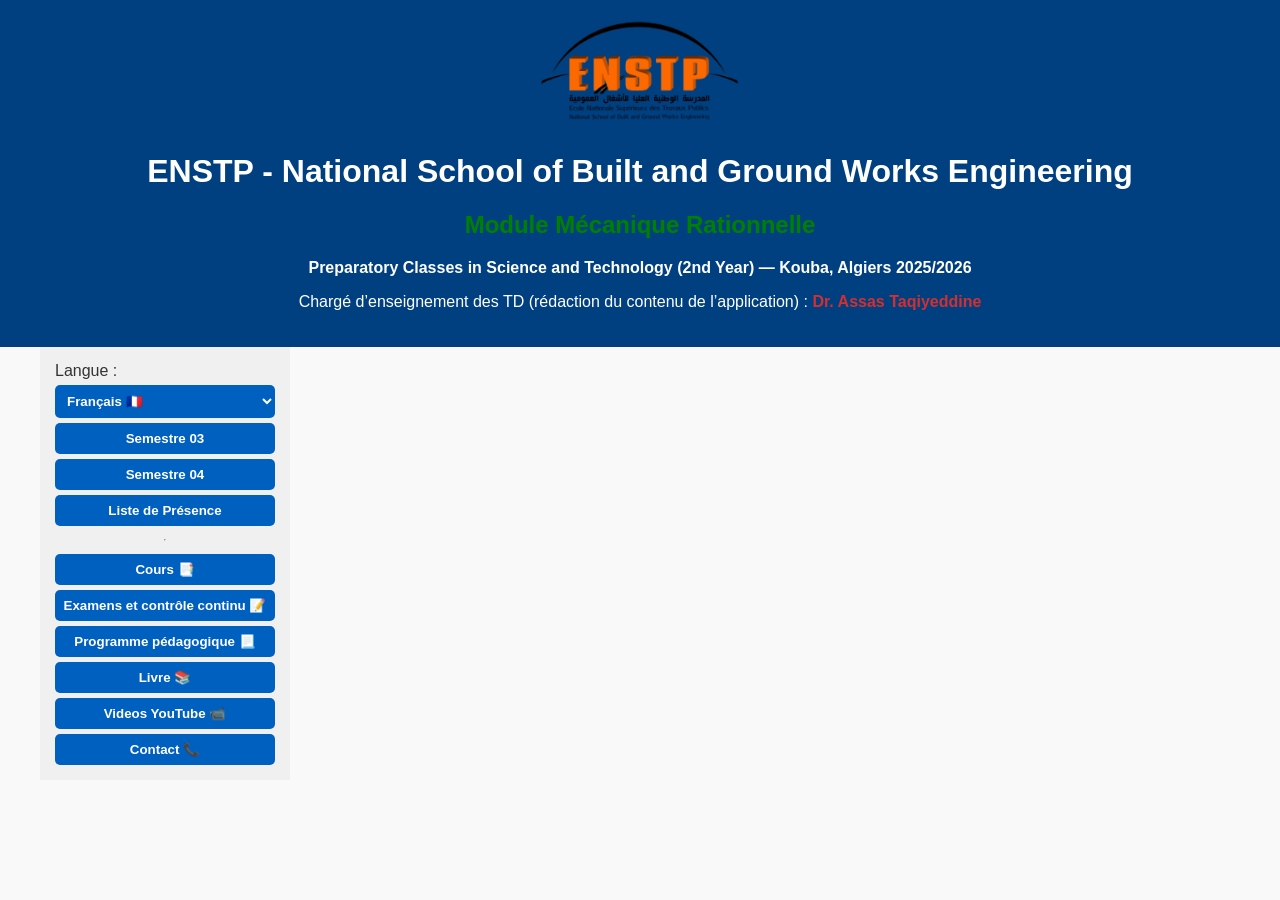
==== index.html @ 3556f3ef "ajouter fichier0445555555585858854588" ====
<!DOCTYPE html>
<html lang="fr">
<head>
<meta charset="UTF-8">
<meta name="viewport" content="width=device-width, initial-scale=1.0">
<title> Module Mécanique Rationnelle - ENSTP</title>
<link rel="stylesheet" href="style.css">
<link rel="icon" href="images/enstp_logo.png">
<link rel="stylesheet" href="https://cdnjs.cloudflare.com/ajax/libs/font-awesome/6.4.0/css/all.min.css">
</head>
<body>

<header>
  <img src="images/enstp_logo.png" class="logo" alt="ENSTP Logo">
  <h1>ENSTP - National School of Built and Ground Works Engineering</h1>
  <h2 style="color: green;">Module Mécanique Rationnelle</h2>

  <p><strong>Preparatory Classes in Science and Technology (2nd Year) — Kouba, Algiers 2025/2026</strong></p>

    Chargé d’enseignement des TD (rédaction du contenu de l’application) : 
    <span class="assas-name"><strong>Dr. Assas Taqiyeddine</strong></span>
  </p>
</header>

<div class="container">
  <aside class="sidebar">
    <label for="languageSelect">Langue :</label>
    <select id="languageSelect">
      <option value="fr">Français 🇫🇷</option>
      <option value="en">English 🇬🇧</option>
      <option value="ar">العربية 🇩🇿</option>
    </select>

    <button id="btnS03">Semestre 03</button>
    <button id="btnS04">Semestre 04</button>
    <button id="btnListe">Liste de Présence</button>

    <hr>

    <button id="btnCours">Cours 📑</button>
    <button id="btnExam">Examens et contrôle continu 📝</button>
    <button id="btnProgramme">Programme pédagogique 📃</button>
    <button id="btnLivre">Livre 📚</button>
    <button id="btnVideo">Videos YouTube 📹</button>
    <button id="btnContact">Contact 📞</button>
  </aside>

  <main class="content">
    <div id="tdContainer"></div>
    <div id="presenceContainer"></div>
  </main>
</div>

<script src="script.js"></script>
</body>
</html>
---- style.css ----
body { font-family: Arial; margin:0; padding:0; background:#f9f9f9; color:#333; }
header { background:#004080; color:white; text-align:center; padding:20px; }
header h2 {
    color: green;
}
header .logo { width:200px; margin-bottom:0px; }
.container { display:flex; max-width:1200px; margin:auto; }
.sidebar { width:220px; padding:15px; background:#f0f0f0; display:flex; flex-direction:column; gap:5px; }
.sidebar select, .sidebar button { padding:8px; border-radius:5px; border:none; cursor:pointer; background:#0060c0; color:white; font-weight:bold; }
.sidebar button:hover { background:#5f88b1; }
.content { flex:1; padding:15px; }
.assas-name { color: #d32f2f; font-weight: bold; }

/* TD Buttons */
.td-btn { background:#cce0ff; color:#004080; font-weight:bold; padding:10px; margin:5px; border-radius:8px; border:1px solid #004080; cursor:pointer; text-align:left; width:100%; }
.td-detail { background:#fff; border:1px solid #ddd; padding:10px; margin:5px 0; border-radius:5px; }
.td-detail a { color:#004080; text-decoration:none; font-weight:bold; }
.td-detail a:hover { text-decoration:underline; }

/* Table */
table { width:100%; border-collapse:collapse; margin-top:10px; }
th, td { border:1px solid #ddd; padding:8px; text-align:center; min-width:70px; }
th { background:#004080; color:white; position:sticky; top:0; }
.status-Present { background:#c8e6c9; color:#2e7d32; font-weight:bold; }
.status-Justified { background:#fff9c4; color:#f9a825; font-weight:bold; }
.status-Absent { background:#ffcdd2; color:#c62828; font-weight:bold; }
.status-Holiday { background:#e0e0e0; color:#616161; font-weight:bold; }
.warning { color:red; font-weight:bold; font-size:0.9em; display:block; text-align:left; }

/* Social icons */
.social-icons a { margin-right:10px; font-size:1.2em; color:#004080; }
.social-icons a:hover { color:#0080ff; }

/* Collapsible groups */
.collapsible { background:#0060c0; color:white; cursor:pointer; padding:10px; width:100%; border:none; text-align:left; outline:none; font-weight:bold; margin:5px 0; border-radius:5px; }
.collapsible:hover { background:#0080ff; }
.table-wrapper { display:none; margin-bottom:15px; }
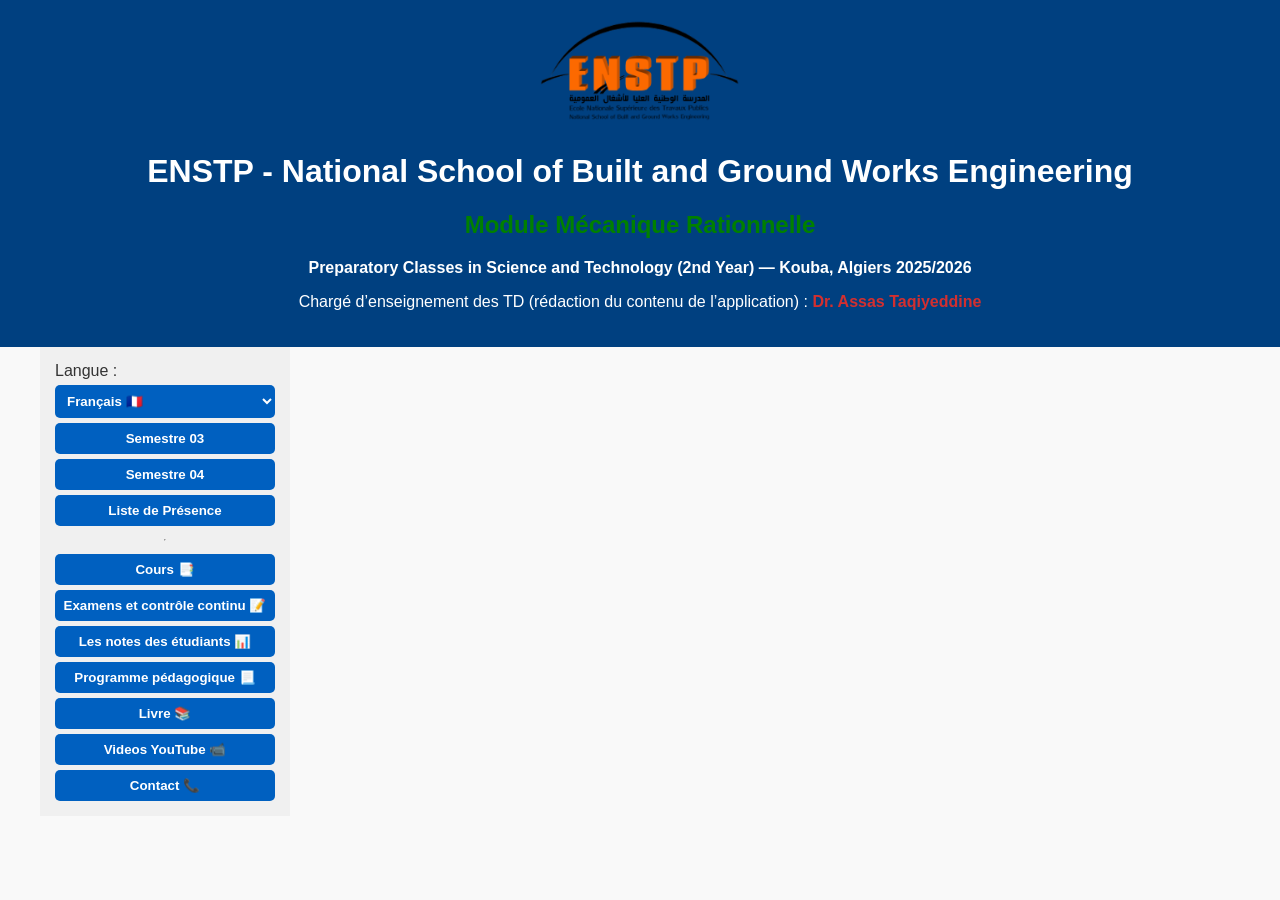
==== commit 7e1393ad: "ajouter fichier04455555555858588545856hdfhfdjhffffffffzzzzzzzثث" ====
--- a/index.html
+++ b/index.html
@@ -39,6 +39,7 @@
 
     <button id="btnCours">Cours 📑</button>
     <button id="btnExam">Examens et contrôle continu 📝</button>
+    <button id="btnNotes">Les notes des étudiants 📊</button>
     <button id="btnProgramme">Programme pédagogique 📃</button>
     <button id="btnLivre">Livre 📚</button>
     <button id="btnVideo">Videos YouTube 📹</button>
--- a/style.css
+++ b/style.css
@@ -26,6 +26,42 @@
 .status-Absent { background:#ffcdd2; color:#c62828; font-weight:bold; }
 .status-Holiday { background:#e0e0e0; color:#616161; font-weight:bold; }
 .warning { color:red; font-weight:bold; font-size:0.9em; display:block; text-align:left; }
+.exam-container {
+  display: flex;
+  gap: 20px;
+  flex-wrap: wrap;
+  margin-top: 15px;
+}
+
+.exam-box {
+  flex: 1 1 30%;
+  background: #ffffff;
+  border: 2px solid #004080;
+  border-radius: 10px;
+  padding: 15px;
+  text-align: center;
+  box-shadow: 0 4px 8px rgba(0,0,0,0.1);
+}
+
+.exam-box h3 {
+  color: #004080;
+  margin-bottom: 15px;
+}
+
+.exam-link {
+  display: block;
+  margin: 8px 0;
+  padding: 10px;
+  background: #0060c0;
+  color: white;
+  border-radius: 6px;
+  text-decoration: none;
+  font-weight: bold;
+}
+
+.exam-link:hover {
+  background: #0080ff;
+}
 
 /* Social icons */
 .social-icons a { margin-right:10px; font-size:1.2em; color:#004080; }
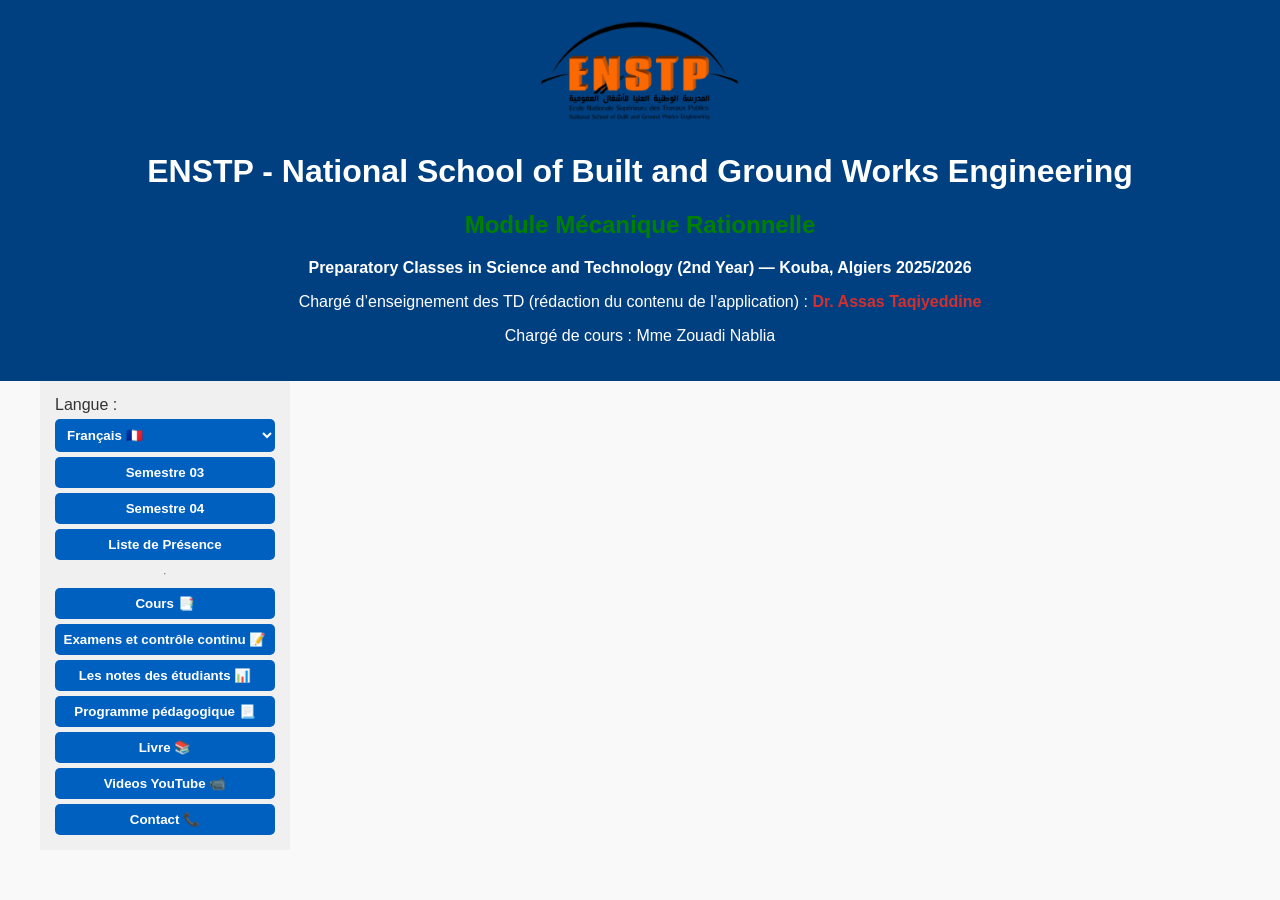
==== commit c074d159: "ajouter fichier04455555555858588545856hdfhfdjhffffffffeezzzzzzzzzzzzzzzzzzzz" ====
--- a/index.html
+++ b/index.html
@@ -20,6 +20,7 @@
     Chargé d’enseignement des TD (rédaction du contenu de l’application) : 
     <span class="assas-name"><strong>Dr. Assas Taqiyeddine</strong></span>
   </p>
+ <P>Chargé de cours : Mme Zouadi Nablia</P>  
 </header>
 
 <div class="container">
--- a/style.css
+++ b/style.css
@@ -62,6 +62,54 @@
 .exam-link:hover {
   background: #0080ff;
 }
+.group-box {
+  background: #1e293b;
+  color: white;
+  padding: 15px;
+  margin: 10px;
+  border-radius: 8px;
+  cursor: pointer;
+  text-align: center;
+  font-size: 18px;
+}
+.notes-info {
+  background: #f0f4f8;
+  padding: 15px;
+  border-left: 5px solid #004080;
+  margin-bottom: 15px;
+  font-size: 14px;
+  line-height: 1.5;
+}
+
+.notes-info ul {
+  margin: 5px 0 5px 20px;
+  padding: 0;
+}
+
+.notes-info em {
+  color: #d32f2f;
+}
+
+.group-box:hover {
+  background: #334155;
+}
+
+.notes-table {
+  width: 100%;
+  border-collapse: collapse;
+  margin-top: 20px;
+}
+
+.notes-table th, .notes-table td {
+  border: 1px solid #ccc;
+  padding: 8px;
+  text-align: center;
+}
+
+.notes-table th {
+  background: #0f172a;
+  color: white;
+}
 
 /* Social icons */
 .social-icons a { margin-right:10px; font-size:1.2em; color:#004080; }
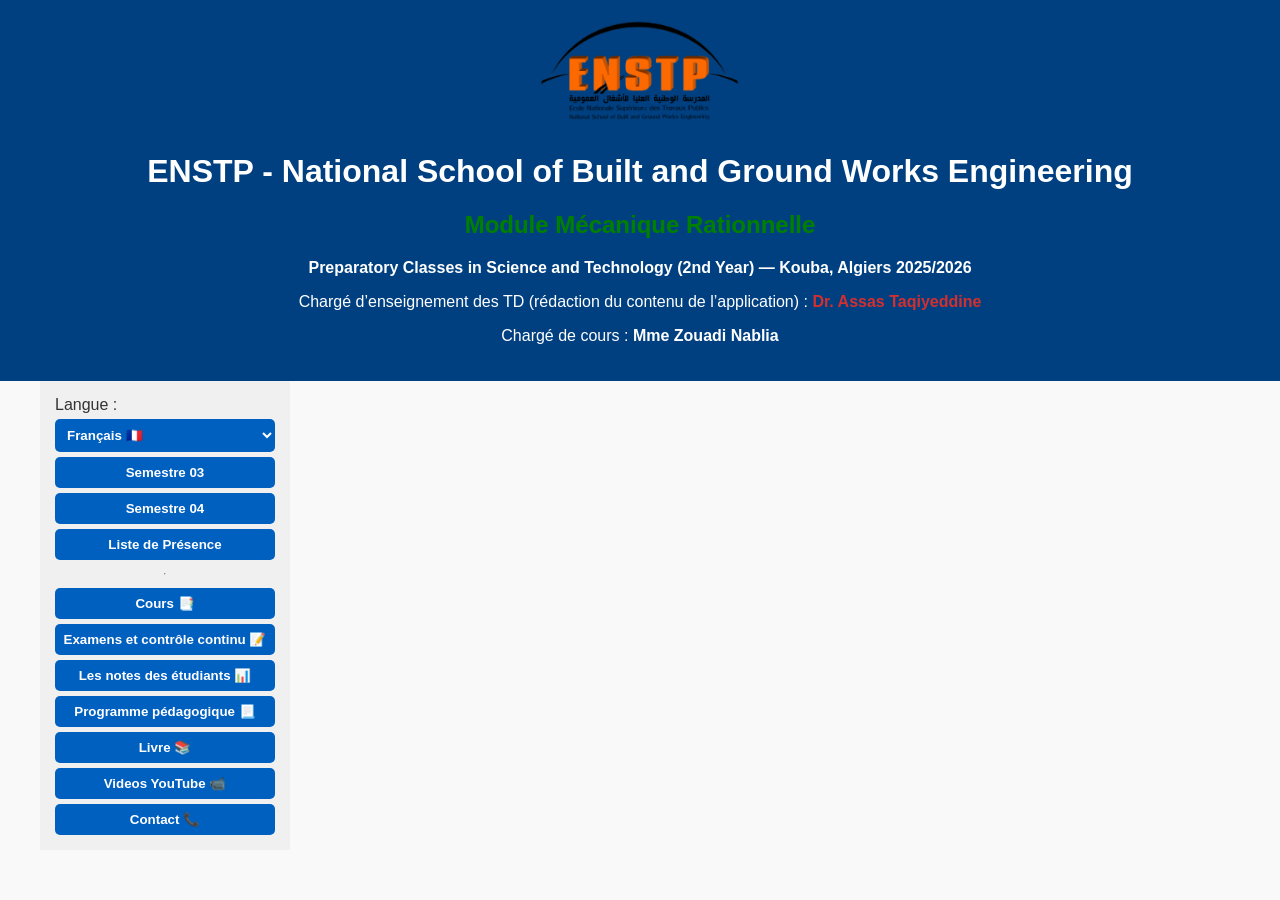
==== commit 23baabee: "ajouter fichier04455555555858588545856hdfhfdjhffffffffeezzzzzzzzzzzzzeeee" ====
--- a/index.html
+++ b/index.html
@@ -20,7 +20,7 @@
     Chargé d’enseignement des TD (rédaction du contenu de l’application) : 
     <span class="assas-name"><strong>Dr. Assas Taqiyeddine</strong></span>
   </p>
- <P>Chargé de cours : Mme Zouadi Nablia</P>  
+ <P>Chargé de cours :<strong> Mme Zouadi Nablia</strong></P>  
 </header>
 
 <div class="container">
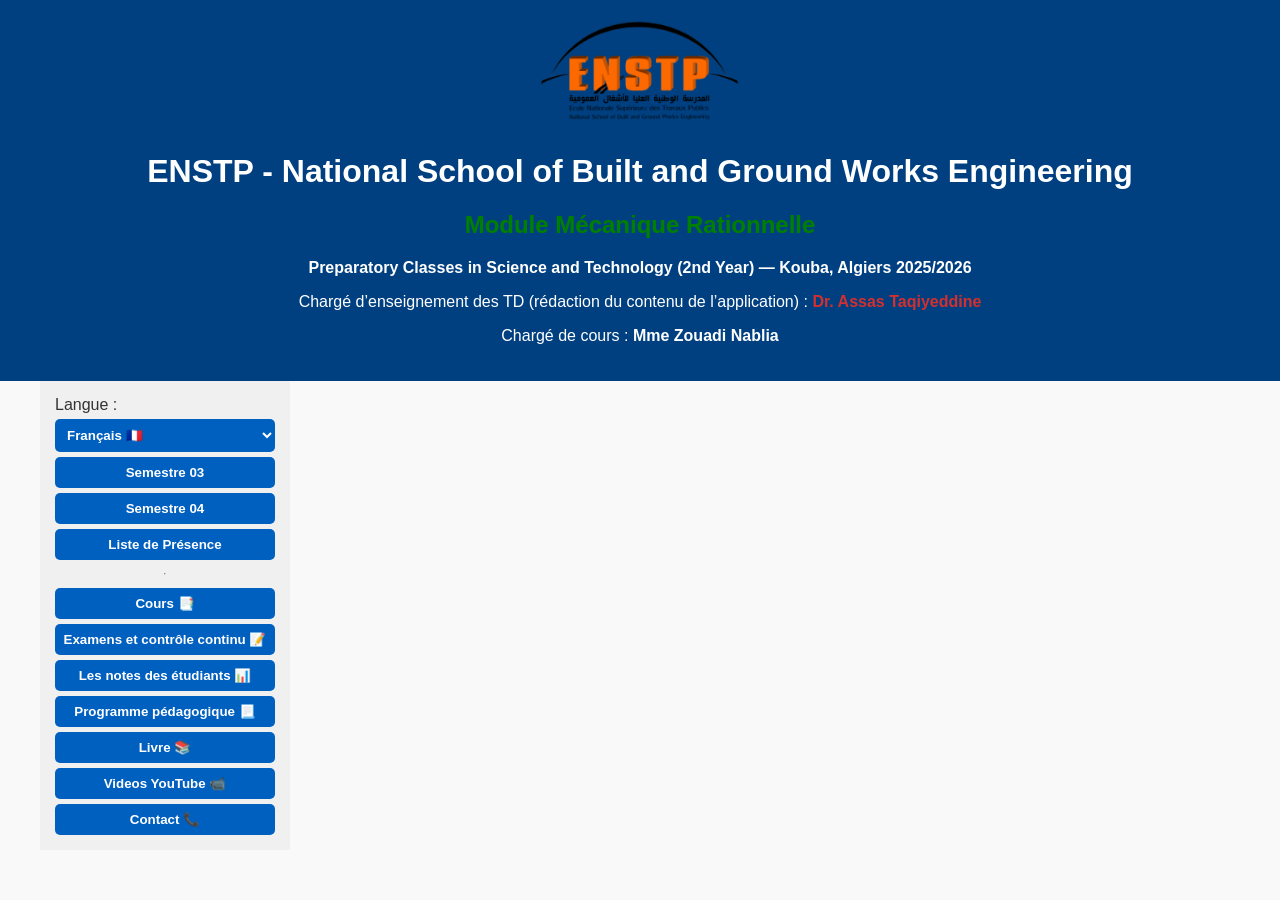
==== commit ec61e1ce: "ajouter fichier04455555555858588545856hdfhfdjhffffffffeezzzzzzzzzzzzzzzzzzzzer" ====
--- a/index.html
+++ b/index.html
@@ -20,7 +20,7 @@
     Chargé d’enseignement des TD (rédaction du contenu de l’application) : 
     <span class="assas-name"><strong>Dr. Assas Taqiyeddine</strong></span>
   </p>
- <P>Chargé de cours :<strong> Mme Zouadi Nablia</strong></P>  
+ <P>Chargé de cours :<span ="assas-name"> <strong> Mme Zouadi Nablia</strong></span></P>  
 </header>
 
 <div class="container">
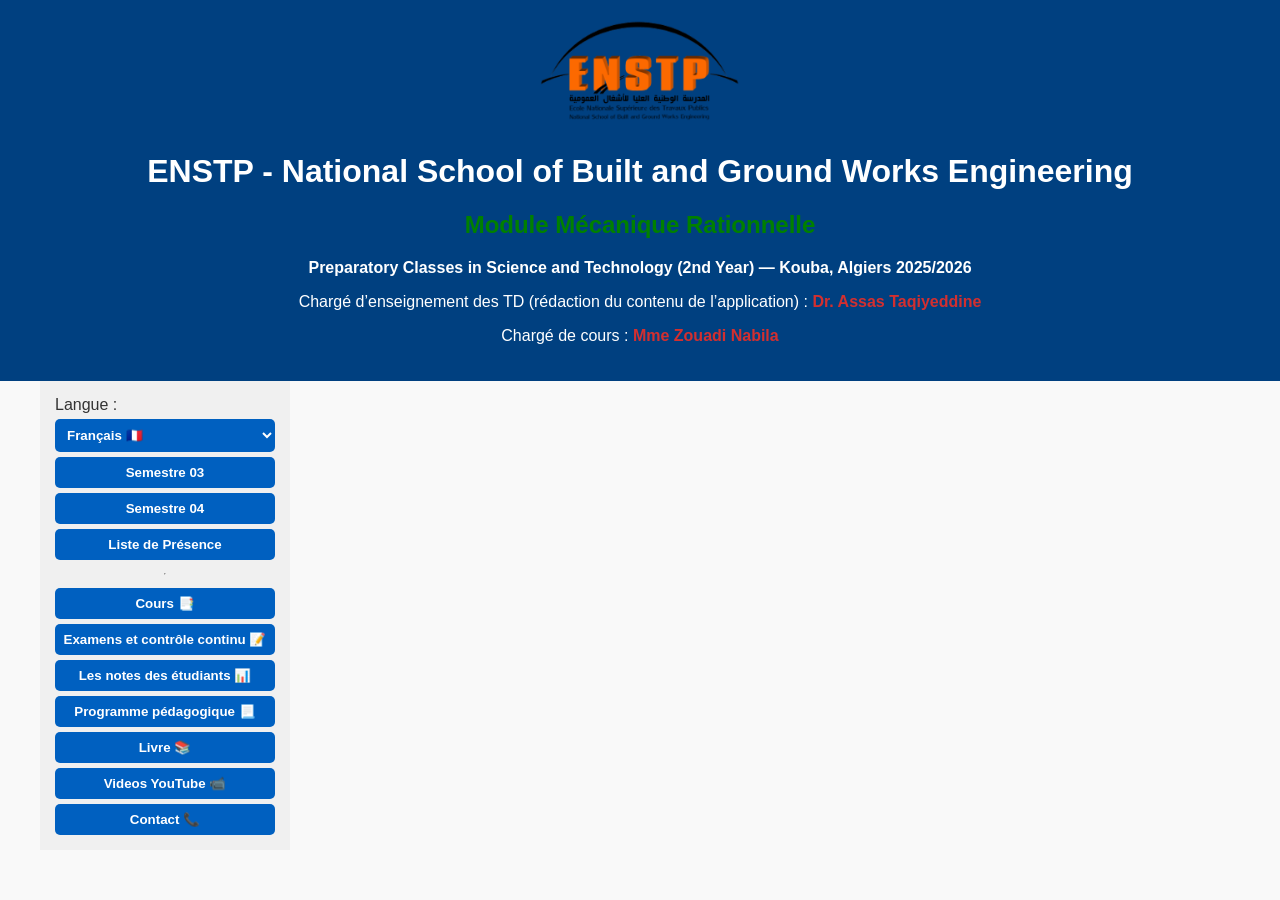
==== commit bc8ba0cf: "ajouter fichier04455555555858588545856hdfhfdjhffffffffeezzzzzzzzzzصصصصصصصصصصصصص" ====
--- a/index.html
+++ b/index.html
@@ -20,7 +20,12 @@
     Chargé d’enseignement des TD (rédaction du contenu de l’application) : 
     <span class="assas-name"><strong>Dr. Assas Taqiyeddine</strong></span>
   </p>
- <P>Chargé de cours :<span ="assas-name"> <strong> Mme Zouadi Nablia</strong></span></P>  
+ <p>
+  Chargé de cours :
+  <span class="assas-name">
+    <strong>Mme Zouadi Nabila</strong>
+  </span>
+</p>
 </header>
 
 <div class="container">
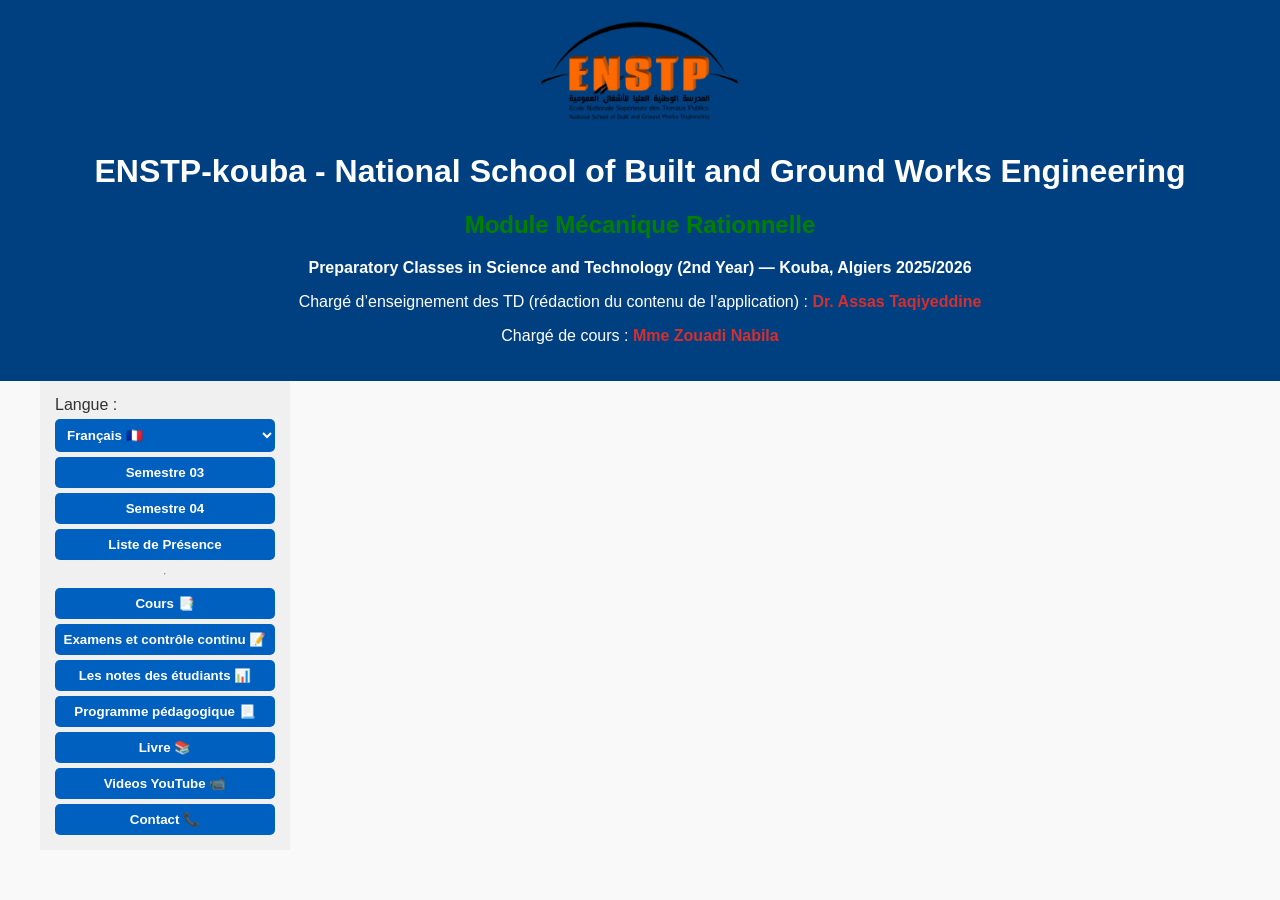
==== commit 5c48b853: "Description des modificatio 81111113311144111111111111111111136611eeeeeyyyyyyyggggggggggggggggghhhhh" ====
--- a/index.html
+++ b/index.html
@@ -12,7 +12,7 @@
 
 <header>
   <img src="images/enstp_logo.png" class="logo" alt="ENSTP Logo">
-  <h1>ENSTP - National School of Built and Ground Works Engineering</h1>
+  <h1>ENSTP-kouba - National School of Built and Ground Works Engineering</h1>
   <h2 style="color: green;">Module Mécanique Rationnelle</h2>
 
   <p><strong>Preparatory Classes in Science and Technology (2nd Year) — Kouba, Algiers 2025/2026</strong></p>
--- a/style.css
+++ b/style.css
@@ -119,3 +119,16 @@
 .collapsible { background:#0060c0; color:white; cursor:pointer; padding:10px; width:100%; border:none; text-align:left; outline:none; font-weight:bold; margin:5px 0; border-radius:5px; }
 .collapsible:hover { background:#0080ff; }
 .table-wrapper { display:none; margin-bottom:15px; }
+.justif-link {
+  font-size: 0.85em;
+  color: #004080;
+  text-decoration: underline;
+  display: inline-block;
+  margin-top: 2px;
+}
+.status-justified a:hover {
+  color: #ff6600;
+}
+.status-present { background-color: #c8e6c9; }   /* أخضر */
+.status-absent { background-color: #ffcdd2; }    /* أحمر */
+.status-justified { background-color: #fff9c4; } /* أصفر */
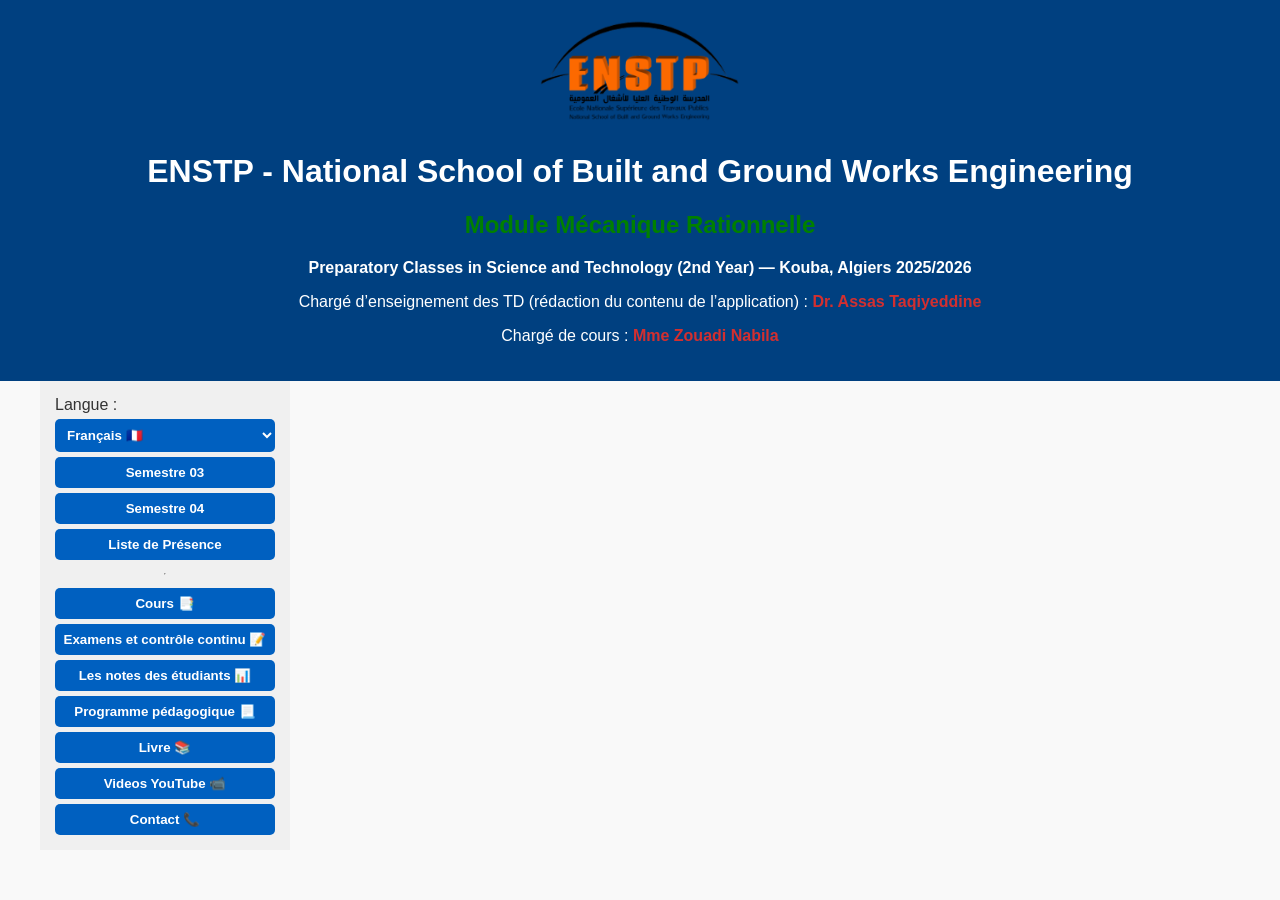
==== commit d5054816: "Description des modificatio 81111113311144111111111111111111136611eeeeeyyyyyyyggggggggggggggggghhhhh" ====
--- a/index.html
+++ b/index.html
@@ -12,7 +12,7 @@
 
 <header>
   <img src="images/enstp_logo.png" class="logo" alt="ENSTP Logo">
-  <h1>ENSTP-kouba - National School of Built and Ground Works Engineering</h1>
+  <h1>ENSTP - National School of Built and Ground Works Engineering</h1>
   <h2 style="color: green;">Module Mécanique Rationnelle</h2>
 
   <p><strong>Preparatory Classes in Science and Technology (2nd Year) — Kouba, Algiers 2025/2026</strong></p>
